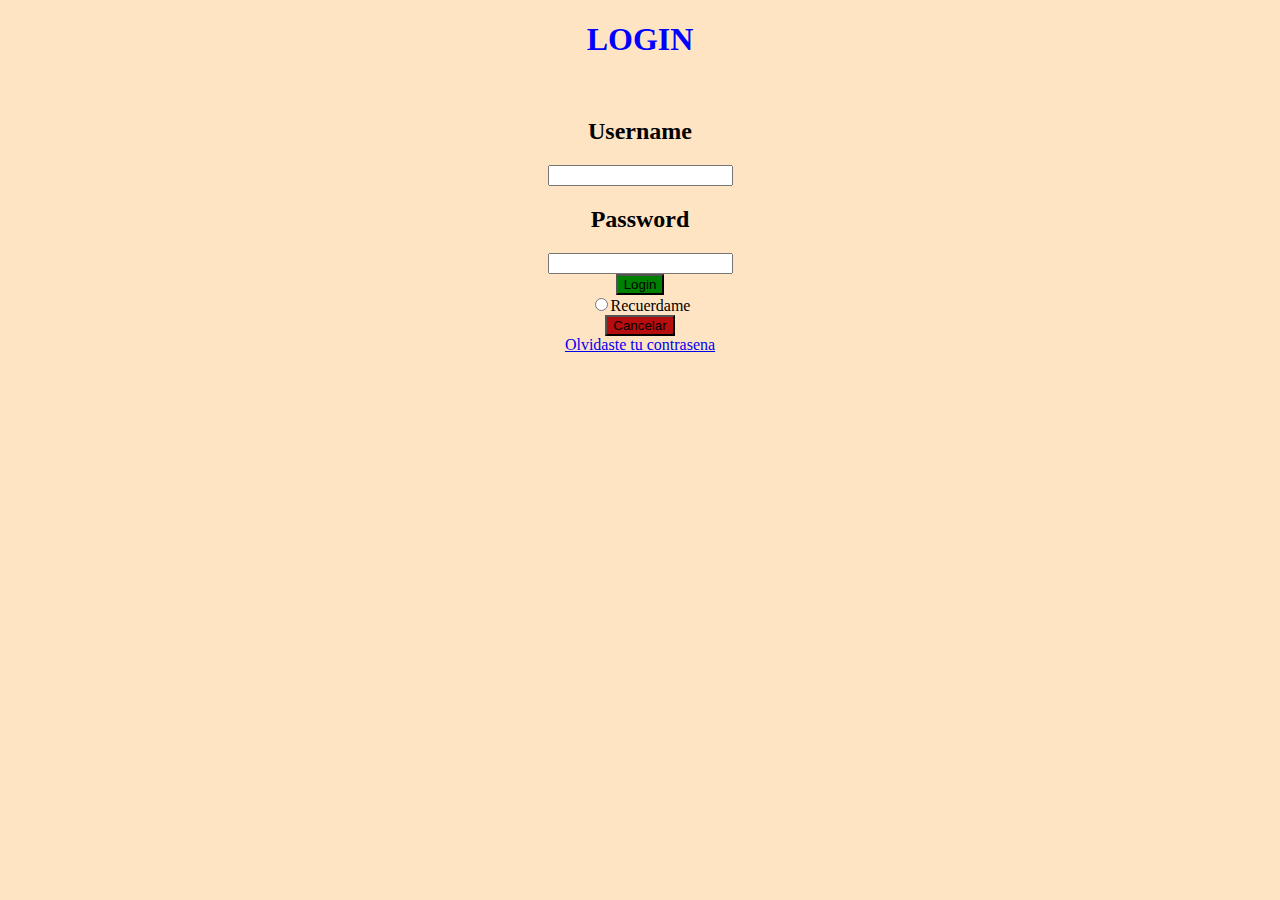
==== ejercicio-1.html @ 80ce5508 "Update and rename ejercicio-1 to ejercicio-1.html" ====
<!DOCTYPE html>
<html lang="en">
<head>
    <meta charset="UTF-8">
    <meta name="viewport" content="width=device-width, initial-scale=1.0">
    <title>Login</title>
</head>
<body style="background-color: bisque;">
    <center>
        <h1 style="color: blue;">LOGIN</h1>

        <img src="./ficha-animal-bioparc-valencia-leon.jpg" alt="" width="200px">

        <h2>Username</h2>
        <input type="email" name="" id="">
        <br>
        <h2>Password</h2>
        <input type="password">
        <br>
        <button style="background-color: green;">Login</button>
        <br>
        <input type="radio">Recuerdame
        <br>
        <button style="background-color: rgb(182, 14, 14);">Cancelar</button>
        <br>
        <a href="./contrasena.html">Olvidaste tu contrasena</a>
    </center>
</body>
</html>
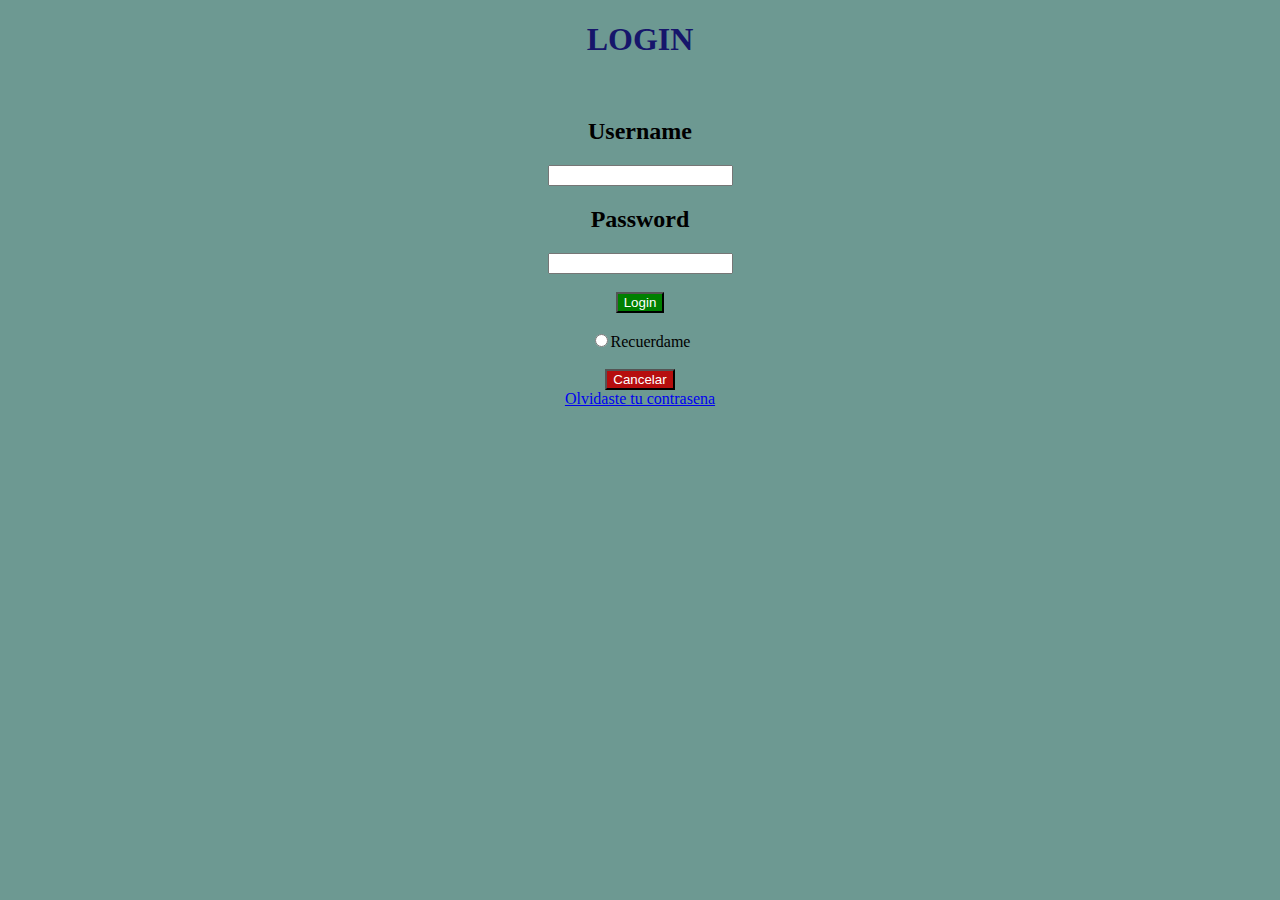
==== commit 2b984d8f: "Update ejercicio-1.html" ====
--- a/ejercicio-1.html
+++ b/ejercicio-1.html
@@ -5,11 +5,10 @@
     <meta name="viewport" content="width=device-width, initial-scale=1.0">
     <title>Login</title>
 </head>
-<body style="background-color: bisque;">
-    <center>
-        <h1 style="color: blue;">LOGIN</h1>
+<body align="center" style="background-color: rgb(109, 153, 146);">
+        <h1 style="color: rgb(22, 22, 107);">LOGIN</h1>
 
-        <img src="./ficha-animal-bioparc-valencia-leon.jpg" alt="" width="200px">
+        <img style="border-radius: 50ch;" src="https://img.freepik.com/vector-premium/icono-circulo-usuario-anonimo-ilustracion-vector-estilo-plano-sombra_520826-1931.jpg" alt="" width="200px">
 
         <h2>Username</h2>
         <input type="email" name="" id="">
@@ -17,13 +16,15 @@
         <h2>Password</h2>
         <input type="password">
         <br>
-        <button style="background-color: green;">Login</button>
+        <br>
+        <button style="background-color: green; color: white;">Login</button>
+        <br>
         <br>
         <input type="radio">Recuerdame
         <br>
-        <button style="background-color: rgb(182, 14, 14);">Cancelar</button>
+        <br>
+        <button style="background-color: rgb(182, 14, 14); color: white;">Cancelar</button>
         <br>
         <a href="./contrasena.html">Olvidaste tu contrasena</a>
-    </center>
 </body>
 </html>
